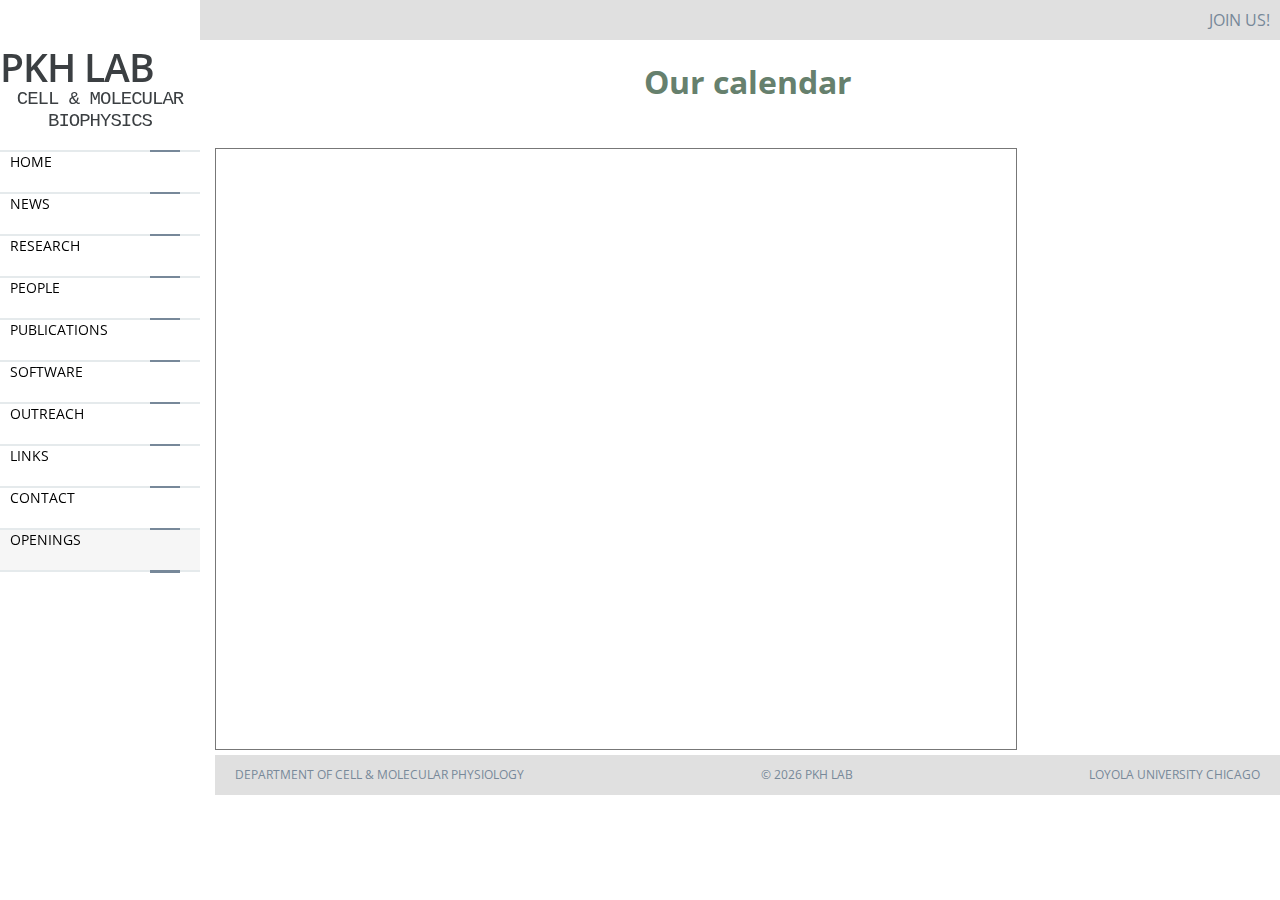
==== calendar.html @ 2bf721d4 "added calendar" ====
<!DOCTYPE html>
<html>
<head>
<meta name="copyright" content="CC-BY-NC-SA : https://creativecommons.org/licenses/by-nc-sa/4.0/">

	<link type="text/css" rel="stylesheet" href="stylesheet.css" />
	<link href="https://fonts.googleapis.com/css?family=Cantarell|Open+Sans:400,600,900" rel="stylesheet">
	<link rel="shortcut icon" sizes="16x16 24x24 32x32 64x64" href="favicon.ico">
	
	<title>PKH LAB | Open Positions</title>
<!-- Global site tag (gtag.js) - Google Analytics -->
<script async src="https://www.googletagmanager.com/gtag/js?id=UA-36506101-3"></script>
<script>
  window.dataLayer = window.dataLayer || [];
  function gtag(){dataLayer.push(arguments);}
  gtag('js', new Date());

  gtag('config', 'UA-36506101-3');
</script>
</head>
<body>

	<div class="navbar">
		<div id="nav-inner">
			<div id="logo">
				<div id="logo-lab">PKH Lab</div>
				<h2>Cell & Molecular Biophysics</h2>
			</div>
			<div class="mobile-break"></div>
			<div class="separator_line">
				<div class="separator_box"></div>
			</div>
			<a class="unadorned-nav" href="index.html">
				<div class="nav-button">Home</div>
			</a>
			<div class="separator_line">
				<div class="separator_box"></div>
			</div>
			<a class="unadorned-nav" href="news.html">
				<div class="nav-button">News</div>
			</a>
			<div class="separator_line">
				<div class="separator_box"></div>
			</div>
			<a class="unadorned-nav" href="research.html">
				<div class="nav-button">Research</div>
			</a>
			<div class="separator_line">
				<div class="separator_box"></div>
			</div>
			<a class="unadorned-nav" href="people.html">
				<div class="nav-button">People</div>
			</a>
			<div class="separator_line">
				<div class="separator_box"></div>
			</div>
			<a class="unadorned-nav" href="publications.html">
				<div class="nav-button">Publications</div>
			</a>
			<div class="separator_line">
				<div class="separator_box"></div>
			</div>
			<a class="unadorned-nav" href="software.html">
				<div class="nav-button">Software</div>
			</a>
			<div class="separator_line">
				<div class="separator_box"></div>
			</div>
			
			<a class="unadorned-nav" href="outreach.html">
				<div class="nav-button">Outreach</div>
			</a>
			<div class="separator_line">
				<div class="separator_box"></div>
			</div>
			<a class="unadorned-nav" href="links.html">
				<div class="nav-button">Links</div>
			</a>
			<div class="separator_line">
				<div class="separator_box"></div>
			</div>
			<a class="unadorned-nav" href="contact.html">
				<div class="nav-button">Contact</div>
			</a>
			<div class="separator_line">
				<div class="separator_box"></div>
			</div>
			<a class="unadorned-nav" href="openings.html">
				<div class="nav-button" id="selected">Openings</div>
			</a>
			<div class="separator_line">
				<div class="separator_box"></div>
			</div>
		</div>
	</div>

	<div id="header">Join Us!</div>
	
	<div class="main-content">
		<div class="spacer"></div>
		<div class="announcement">
			<h3 class="res-bigpicture">Our calendar</h3>             
		</div>
		<div class="spacer"></div>
					<div class="spacer"></div>
					<iframe src="https://calendar.google.com/calendar/embed?height=600&amp;wkst=1&amp;bgcolor=%23ffffff&amp;ctz=America%2FChicago&amp;src=ZDlsMTIzNGtsc3VqZGpxMjZhdmVxNGM2c2NAZ3JvdXAuY2FsZW5kYXIuZ29vZ2xlLmNvbQ&amp;color=%23795548" style="border:solid 1px #777" width="800" height="600" frameborder="0" scrolling="no"></iframe>
				<footer>
				<div class="footer-block" id="footleft"><a class="unadorned" href="https://ssom.luc.edu/physio/">Department of Cell &amp; Molecular Physiology</a></div>
				<div class="footer-block" id="footright"><a class="unadorned" href="https://ssom.luc.edu/">Loyola University Chicago</a></div>
				<div class="footer-block" id="footcenter">&copy; <script>new Date().getFullYear()>2010&&document.write(+new Date().getFullYear());</script> PKH Lab</div>
				</footer>
			</body>
			</html>
---- stylesheet.css ----
* {
	border: 0px solid black;
}

div {
	border-radius: 0px;
}

body, html {
	height: 100%;
	width: 100%;
	padding: 0;
	margin: 0 auto;
	font-family: Open Sans, Arial, Helvetica, sans-serif;
}

#header {
	height: 40px;
	/*background-color: #f6f6f6;*/
	background-color: #e0e0e0;
	margin-left: 200px;
	text-align: right;
	line-height: 40px;
	font-size: 1em;
	font-family: Open Sans, Arial, Helvetica, sans-serif;
	color: #778899;
	padding-right: 10px;
	text-transform: uppercase;
	font-weight: 400;
}

.navbar {
	width: 215px;
	/*height: 100%;
	background-color: #000000;*/
	float: left;
	margin-left: 0px;
	position: fixed;
	text-align: left;
	bottom: 0%;
	top: 0%;
}

#nav-inner {
	overflow-y: auto;
	height: 100%;
}

#logo {
	width: 200px;
	height: 150px;
	font-family: Open Sans, Arial, Helvetica, sans-serif;
	font-weight: 600;
	font-size: 19px;
	letter-spacing: -1px;
	text-transform: uppercase;
	color: #3b3f42
}
#logo-lab {
	padding-top: 40px;
	margin-bottom: 0px;
	font-size: 39px;
}

.separator_box {
	width: 30px;
	height: 3px;
	margin-left: 150px;
	background-color: #778899;
}

.separator_line {
	width: 200px;
	height: 2px;
	background-color: #e5eaec;

}

h2 {
	font-family: "Courier New", sans-serif;
	font-size: 19px;
	font-weight: 400;
	margin-top: -5px;
	padding-bottom: 40px;
	margin-bottom: 0px;
	text-align: center;
}

.nav-button {
	width: 190px;
	height: 40px;
	background-color: #FFFFFF;
	font-size: 14px;
	padding-left: 10px;
	font-family: Open Sans, Arial, Helvetica, sans-serif;
	text-transform: uppercase;
	font-weight: 400;
}
a.unadorned-nav {
	text-decoration: none;
}
a.unadorned-nav:visited, a.unadorned-nav:link {
	color: #000000;
}

.nav-button:hover {
	background-color: #e5e5e5;
}

#selected {
	background-color: #f6f6f6;
}

.main-content {
	height: 88%;
	background-color: #FFFFFF;
	clear: right;
	margin-left: 215px;
	position: relative;
}

#main-img {
	height: 100%;
	/*width: 80%;*/
	margin: auto;
}
#frontpage {
	/*height: 100%;*/
	height: 100%;
	width: auto;
	max-width: 970px;
	max-height: 1039px;
	display: block;
	margin: auto;
}

.research {
	margin: auto;
	clear: both;
/*	display: flex;
	align-items: center;*/
}

.research-intro {
	width: 90%;
	display: inline-block;
	margin: 2% 3.5% 2% 3.5%;
}
.research-text {
	width: 45%;
	display: inline-block;
	margin: 2% 1.5% 2% 3%;
	float: left;
}
.research-img {
	width: 45%;
	height: 100%;
	display: inline-block;
	align-items: center;
	margin: 2% 3% 2% 1.5%;
	float: right;
}

.res-title {
	margin-bottom: 5px;
	margin-top: 0px;
	color: #66806D;
	font-size: 1.5em;
	text-align: center;

}
.res-bigpicture {
	margin-bottom: 5px;
	margin-top: 0px;
	color: #66806D;
	font-size: 2.0em;
	text-align: center;
}
.research-figure {
	width: 100%;
	height: auto;
/*	display: block;*/
	margin: auto;
}
.spacer {
	height: 20px;
	width: 100%;
	clear: both;
	display: block;
}
#cover-gallery {
	margin-left: 3%;
}
.covers {
	display: inline-block;
	width: 19%;
	height: auto;
	max-height: 332px;
	max-width: 257px;
}
.newsfeed {
	display: block;
	width: 95%;
	margin-left: 3%;
	float: left;
}
li span{
	font-size: 1.2em;
	color: #66806D;
	margin-right: 5px;
}
.news-list li {
	margin-bottom: 7px;
}
.publication {
	width: 95%;
	display: block;
	margin-left: 3%;
	float: left;
	margin-bottom: 1em;
}
.citation {
	width: 75%;
	display: inline-block;
	margin-bottom: 2em;
}
.pub-extra {
	width: 20%;
	float:right;
	margin: auto;
	position: relative;
}

.pub-image {
	height: 135px;
}
.news-image {
	height: 300px;
}

h3.pub-title{
	margin-bottom: 0px;
	margin-top: 0px;
	color: #66806D;
}
.person {
	width: 90%;
	margin: auto;
	/*border: 1px solid black;*/
	display: block;
	clear: both;
}
.people-header {
	font-size: 1.5em;
	font-weight: 600;
	text-transform: uppercase;
	clear: both;
}

.headshot {
	display: inline-block;
	width: 25%;
	/*max-height: 312px;*/
	max-width: 375px;
	float: left;
}

.alumni-picture {
	display: inline-block;
	width: 10%;
	max-width: 100px;
	float: left;
}
.alumni-details {
	display: inline-block;
	width: 40%;
	max-width: 400px;
	font-size: 1em;
	padding-left: 10px;
}

.pict {
	width: 100%;
}
.person-details {
	width: 73%;
	height: 100%;
	float: right;
}
.text-wrapper {
	width: 20%;
	height: 100%;
	display: inline-block;

}
.person-details2 {
	width: 20%;
	height: 100%;
	display: inline-block;
	float:left;
	padding-left: 2%;
	padding-right: 3%;
}
.people-spacer {
	width: 2%;
	display: inline-block;
}
.mobilespacer {
	display: none;
}
.school {
	font-size:0.8em;
}

h3.labmember-name {
	text-transform: uppercase;
	font-size: 1.3em;
	margin-top: 5px;
	margin-bottom: 5px;
	color: #66806D;
}

h3.alumni-name {
	text-transform: uppercase;
	font-size: 1.0em;
	margin-top: 5px;
	margin-bottom: 5px;
	color: #66806D;
}
.email {
	color: #778899;;
}
.address {
	width: 45%;
	margin: auto;
	display: block;
	float: left;
	padding-left: 5%;
}
.linksection1 {
	width: 45%;
	margin-left: 5%;
	margin-bottom: 10px;
	float: left;
}
.linksection2 {
	width: 45%;
	margin-left: 5%;
	margin-bottom: 10px;
	float: right;
}
h3.linkheader {
	text-transform: uppercase;
	font-size: 1.3em;
	margin-top: 5px;
	margin-bottom: 5px;
	color: #66806D;
}
.linktitles {
	width: 95%;
	padding-left: 5%;
	margin-bottom: 30px;
}
h1.bignewsheader {
	text-transform: uppercase;
	font-size: 1.5em;
	margin-top: 5px;
	margin-bottom: 5 px;
	text-align: center;
}
/*
.degree {
	font-style: italic;
	font-size: .8em;
	color: #939393;
}
.pub-title{
	color: #66806D;
}
*/

#map {
        width: 95%;
        height: 450px;
        margin: auto;
        display: block;
      }
.announcement {
	width: 80%;
	margin: auto;
	border-width: 0px;
	border-color: #000000;
	text-align: center;
}
.front-announce {
	position: absolute;
	top: 20px;
	right: 0px;
}
.announcement2 {
	text-align: center;
	color: white;
	background: #000000;
	background: rgba(0,0,0,.7);
	padding: 0px 10px 0px 10px;
	font-family: Open Sans, Arial, Helvetica, sans-serif;
	font-weight: 400;
	margin-top: 0px;

}
/*h2 span {
	color: white;
	background: #000000;
	background: rgba(0,0,0,.7);
	padding: 0px;
	font-family: Open Sans, Arial, Helvetica, sans-serif;
	font-weight: 400;
	padding-right: 10px;
	padding-left: 10px;
	padding-bottom: 0px;

}*/

.job-text {
	width: 95%;
	display: inline-block;
/*	margin: % 1.5% 2% 3%;*/
    float: left;
}

footer {
	height: 40px;
	/*background-color: #f6f6f6;*/
	background-color: #e0e0e0;
   /* margin-left: 200px;*/
	text-align: center;
	display: block;
	clear: both;
}

.footer-block {
	display: inline-block;
	line-height: 40px;
	margin: auto;
	height: 40px;
	background-color: #e0e0e0;
	text-align: center;
	font-family: Open Sans, Arial, Helvetica, sans-serif;
	color: #778899;
	text-transform: uppercase;
	font-weight: 400;
	font-size: 0.75em;
}

#footleft {
	float: left;
	/*font-size: 0.75em;*/
	padding-left: 20px;
}
#footright {
	float: right;
	/*font-size: 0.75em;*/
	padding-right: 20px;
}
#footcenter {
	float: center;
	/*font-size: 0.75em;*/
}
.mobile-break {
	display: none;
}

a.unadorned, a.unadorned2 {
	text-decoration: none;
}

a.unadorned2:hover {
	text-decoration: underline;
}
a.unadorned:visited, a.unadorned:link, a.unadorned2:visited, a.unadorned:link {
	color: #778899;
}
a.noline, a.noline:visited {
	text-decoration:none;
	color: black;
}

/*
a.footerlink:link {
	color: #778899;
}
/* MOBILE LAYOUT 
----------------------------------------------- */

@media all and (max-width: 1000px) {

body {
	/*width: 100%;*/
	padding: 0;
}
.mobile-break {
	height: 5px;
	background-color: #3b3f42;
	display: block;
	clear: both;
}
.navbar {
	display: block;
	width: 100%;
	float: none;
	height: auto;
	margin: auto;
	position: relative;
	/*background-color: red;*/
	text-align: center;
}
#nav-inner {
	overflow-y: auto;
	height: auto;
}
#logo {
	width: 100%;
	height: 250px;
}
#logo-lab {
	padding-top: 20px;
	margin-bottom: 0px;
	font-size: 5.0em;
}
h2 {
	padding-bottom: 80px;
	font-size: 2.5em;
}
.nav-button {
	display: inline-block;
	width: 45%;
	height: 80px;
	background-color: #FFFFFF;
	font-size: 3em;
	padding: 0px;
	font-family: Open Sans, Arial, Helvetica, sans-serif;
	text-transform: uppercase;
	font-weight: 600;
	line-height: 80px;
}
#selected {
	background-color: #ffffff;
	color: #778899;
}
.separator_line {
	display: none;
}
#header {
	display: block;
	height: 80px;
	background-color: #F6F6F6;
	text-align: center;
	line-height: 80px;
	font-size: 2.5em;
	font-family: Open Sans, Arial, Helvetica, sans-serif;
	color: #778899;
	text-transform: uppercase;
	font-weight: 400;
	margin: auto;
}

.main-content {
	display: block;
	clear: both;
	margin: auto;
	height: auto;
}
#main-img {
	height: auto;
	width: 100%;
}
#frontpage {
	height: auto;
	width: 100%;
	display: block;
	margin: auto;
}
.research-text {
	width: 94%;
	/*height: 200px;*/
	display: block;
	margin: 0%;
	padding: 3%;
	float: none;
	
}
.research-img {
	width: 94%;
	/*height: 200px;*/
	display: block;
	margin: 0%;
	padding: 3%;
	float: none;
}

.res-title {
	font-size: 3.5em;

}
.res-bigpicture {
	font-size: 4.0em;
}
#spacer {
	height: 20px;
	width: 100%;
}
.citation {
	width: 100%;
	display: block;
}
.pub-extra {
	display: none;
}

.people-header {
	text-align: center;
}

.headshot {
	width: 75%;
	margin: auto;
	display: block;
	float: none;
}
.pict {
	width: 100%;
	display: block;
}
.person-details, .person-details2 {
	text-align: center;
	display: block;
	float: none;
	margin: auto;
	width: 100%;
	padding-left: 0%;
	padding-right: 0%;
}
h3.labmember-name {
	text-align: center;
}
.mobilespacer {
	height: 20px;
	display: block;
}
.linksection1, .linksection2 {
	width: 90%;
	margin-left: 5%;
	margin-bottom: 0px;
	float: none;
}
#map {
    width: 85%;
    height: 450px;
    margin: auto;
    display: block;
}
.address {
	width: 80%;
	margin: auto;
	display: block;
	float: none;
	padding-left: 5%;
}
.linksection {
	width: 90%;
	margin-left: auto;
	display: block;
	float: none;
}
footer {
	display: block;
	height: auto;
	margin: auto;
	clear: both;
}
.footer-block {
	display: block;
	line-height: 80px;
	margin: auto;
	height: 80px;
	background-color: #F6F6F6;
	text-align: center;
	font-family: Open Sans, Arial, Helvetica, sans-serif;
	color: #778899;
	text-transform: uppercase;
	font-weight: 400;
	font-size: 2.5em;
}
#footleft {
	float: none;
	display: block;
	padding-left: 0px;
}
#footright {
	float: none;
	padding-right: 0px;
}
#footcenter {
	float: none;
}

} /* CLOSE MOBILE LAYOUT */
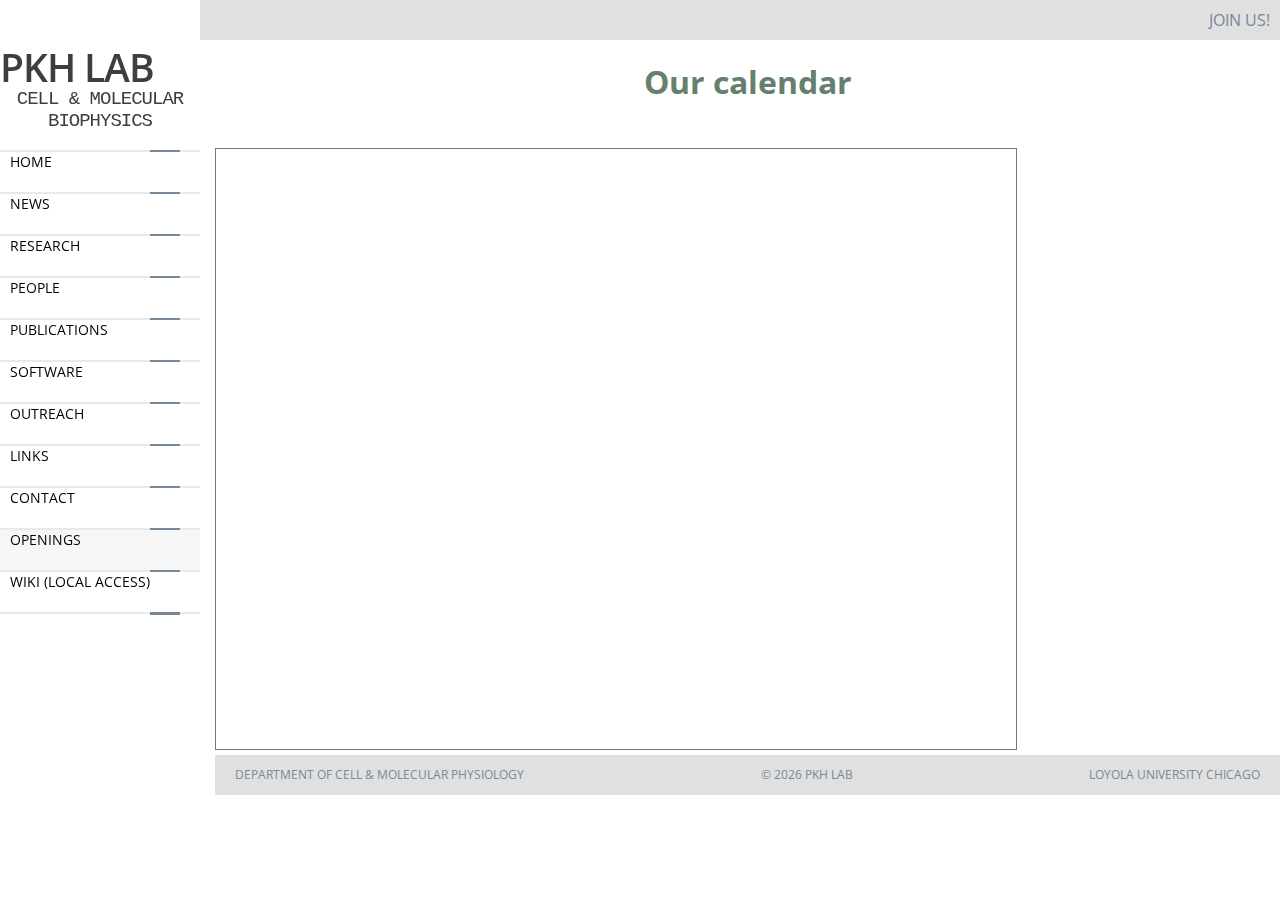
==== commit c1206d04: "sdf" ====
--- a/calendar.html
+++ b/calendar.html
@@ -3,11 +3,11 @@
 <head>
 <meta name="copyright" content="CC-BY-NC-SA : https://creativecommons.org/licenses/by-nc-sa/4.0/">
 
-	<link type="text/css" rel="stylesheet" href="stylesheet.css" />
-	<link href="https://fonts.googleapis.com/css?family=Cantarell|Open+Sans:400,600,900" rel="stylesheet">
-	<link rel="shortcut icon" sizes="16x16 24x24 32x32 64x64" href="favicon.ico">
-	
-	<title>PKH LAB | Open Positions</title>
+    <link type="text/css" rel="stylesheet" href="stylesheet.css" />
+    <link href="https://fonts.googleapis.com/css?family=Cantarell|Open+Sans:400,600,900" rel="stylesheet">
+    <link rel="shortcut icon" sizes="16x16 24x24 32x32 64x64" href="favicon.ico">
+
+    <title>PKH LAB | Open Positions</title>
 <!-- Global site tag (gtag.js) - Google Analytics -->
 <script async src="https://www.googletagmanager.com/gtag/js?id=UA-36506101-3"></script>
 <script>
@@ -20,95 +20,101 @@
 </head>
 <body>
 
-	<div class="navbar">
-		<div id="nav-inner">
-			<div id="logo">
-				<div id="logo-lab">PKH Lab</div>
-				<h2>Cell & Molecular Biophysics</h2>
-			</div>
-			<div class="mobile-break"></div>
-			<div class="separator_line">
-				<div class="separator_box"></div>
-			</div>
-			<a class="unadorned-nav" href="index.html">
-				<div class="nav-button">Home</div>
-			</a>
-			<div class="separator_line">
-				<div class="separator_box"></div>
-			</div>
-			<a class="unadorned-nav" href="news.html">
-				<div class="nav-button">News</div>
-			</a>
-			<div class="separator_line">
-				<div class="separator_box"></div>
-			</div>
-			<a class="unadorned-nav" href="research.html">
-				<div class="nav-button">Research</div>
-			</a>
-			<div class="separator_line">
-				<div class="separator_box"></div>
-			</div>
-			<a class="unadorned-nav" href="people.html">
-				<div class="nav-button">People</div>
-			</a>
-			<div class="separator_line">
-				<div class="separator_box"></div>
-			</div>
-			<a class="unadorned-nav" href="publications.html">
-				<div class="nav-button">Publications</div>
-			</a>
-			<div class="separator_line">
-				<div class="separator_box"></div>
-			</div>
-			<a class="unadorned-nav" href="software.html">
-				<div class="nav-button">Software</div>
-			</a>
-			<div class="separator_line">
-				<div class="separator_box"></div>
-			</div>
-			
-			<a class="unadorned-nav" href="outreach.html">
-				<div class="nav-button">Outreach</div>
-			</a>
-			<div class="separator_line">
-				<div class="separator_box"></div>
-			</div>
-			<a class="unadorned-nav" href="links.html">
-				<div class="nav-button">Links</div>
-			</a>
-			<div class="separator_line">
-				<div class="separator_box"></div>
-			</div>
-			<a class="unadorned-nav" href="contact.html">
-				<div class="nav-button">Contact</div>
-			</a>
-			<div class="separator_line">
-				<div class="separator_box"></div>
-			</div>
-			<a class="unadorned-nav" href="openings.html">
-				<div class="nav-button" id="selected">Openings</div>
-			</a>
-			<div class="separator_line">
-				<div class="separator_box"></div>
-			</div>
-		</div>
-	</div>
+    <div class="navbar">
+        <div id="nav-inner">
+            <div id="logo">
+                <div id="logo-lab">PKH Lab</div>
+                <h2>Cell & Molecular Biophysics</h2>
+            </div>
+            <div class="mobile-break"></div>
+            <div class="separator_line">
+                <div class="separator_box"></div>
+            </div>
+            <a class="unadorned-nav" href="index.html">
+                <div class="nav-button">Home</div>
+            </a>
+            <div class="separator_line">
+                <div class="separator_box"></div>
+            </div>
+            <a class="unadorned-nav" href="news.html">
+                <div class="nav-button">News</div>
+            </a>
+            <div class="separator_line">
+                <div class="separator_box"></div>
+            </div>
+            <a class="unadorned-nav" href="research.html">
+                <div class="nav-button">Research</div>
+            </a>
+            <div class="separator_line">
+                <div class="separator_box"></div>
+            </div>
+            <a class="unadorned-nav" href="people.html">
+                <div class="nav-button">People</div>
+            </a>
+            <div class="separator_line">
+                <div class="separator_box"></div>
+            </div>
+            <a class="unadorned-nav" href="publications.html">
+                <div class="nav-button">Publications</div>
+            </a>
+            <div class="separator_line">
+                <div class="separator_box"></div>
+            </div>
+            <a class="unadorned-nav" href="software.html">
+                <div class="nav-button">Software</div>
+            </a>
+            <div class="separator_line">
+                <div class="separator_box"></div>
+            </div>
 
-	<div id="header">Join Us!</div>
-	
-	<div class="main-content">
-		<div class="spacer"></div>
-		<div class="announcement">
-			<h3 class="res-bigpicture">Our calendar</h3>             
-		</div>
-		<div class="spacer"></div>
-					<div class="spacer"></div>
-					<iframe src="https://calendar.google.com/calendar/embed?height=600&amp;wkst=1&amp;bgcolor=%23ffffff&amp;ctz=America%2FChicago&amp;src=ZDlsMTIzNGtsc3VqZGpxMjZhdmVxNGM2c2NAZ3JvdXAuY2FsZW5kYXIuZ29vZ2xlLmNvbQ&amp;color=%23795548" style="border:solid 1px #777" width="800" height="600" frameborder="0" scrolling="no"></iframe>
-				<footer>
-				<div class="footer-block" id="footleft"><a class="unadorned" href="https://ssom.luc.edu/physio/">Department of Cell &amp; Molecular Physiology</a></div>
-				<div class="footer-block" id="footright"><a class="unadorned" href="https://ssom.luc.edu/">Loyola University Chicago</a></div>
-				<div class="footer-block" id="footcenter">&copy; <script>new Date().getFullYear()>2010&&document.write(+new Date().getFullYear());</script> PKH Lab</div>
-				</footer>
-			</body>
-			</html>
+            <a class="unadorned-nav" href="outreach.html">
+                <div class="nav-button">Outreach</div>
+            </a>
+            <div class="separator_line">
+                <div class="separator_box"></div>
+            </div>
+            <a class="unadorned-nav" href="links.html">
+                <div class="nav-button">Links</div>
+            </a>
+            <div class="separator_line">
+                <div class="separator_box"></div>
+            </div>
+            <a class="unadorned-nav" href="contact.html">
+                <div class="nav-button">Contact</div>
+            </a>
+            <div class="separator_line">
+                <div class="separator_box"></div>
+            </div>
+            <a class="unadorned-nav" href="openings.html">
+                <div class="nav-button" id="selected">Openings</div>
+            </a>
+            <div class="separator_line">
+                <div class="separator_box"></div>
+            </div>
+		<a class="unadorned-nav" href="http://10.73.6.50/mediawiki/">
+                    <div class="nav-button">Wiki (local access)</div>
+                </a>
+                <div class="separator_line">
+                    <div class="separator_box"></div>
+                </div>
+        </div>
+    </div>
 
+    <div id="header">Join Us!</div>
+
+    <div class="main-content">
+        <div class="spacer"></div>
+        <div class="announcement">
+            <h3 class="res-bigpicture">Our calendar</h3>
+        </div>
+        <div class="spacer"></div>
+                    <div class="spacer"></div>
+                    <iframe src="https://calendar.google.com/calendar/embed?height=600&amp;wkst=1&amp;bgcolor=%23ffffff&amp;ctz=America%2FChicago&amp;src=ZDlsMTIzNGtsc3VqZGpxMjZhdmVxNGM2c2NAZ3JvdXAuY2FsZW5kYXIuZ29vZ2xlLmNvbQ&amp;color=%23795548" style="border:solid 1px #777" width="800" height="600" frameborder="0" scrolling="no"></iframe>
+                <footer>
+                <div class="footer-block" id="footleft"><a class="unadorned" href="https://ssom.luc.edu/physio/">Department of Cell &amp; Molecular Physiology</a></div>
+                <div class="footer-block" id="footright"><a class="unadorned" href="https://ssom.luc.edu/">Loyola University Chicago</a></div>
+                <div class="footer-block" id="footcenter">&copy; <script>new Date().getFullYear()>2010&&document.write(+new Date().getFullYear());</script> PKH Lab</div>
+            </footer></div>
+            </body>
+            </html>
+
